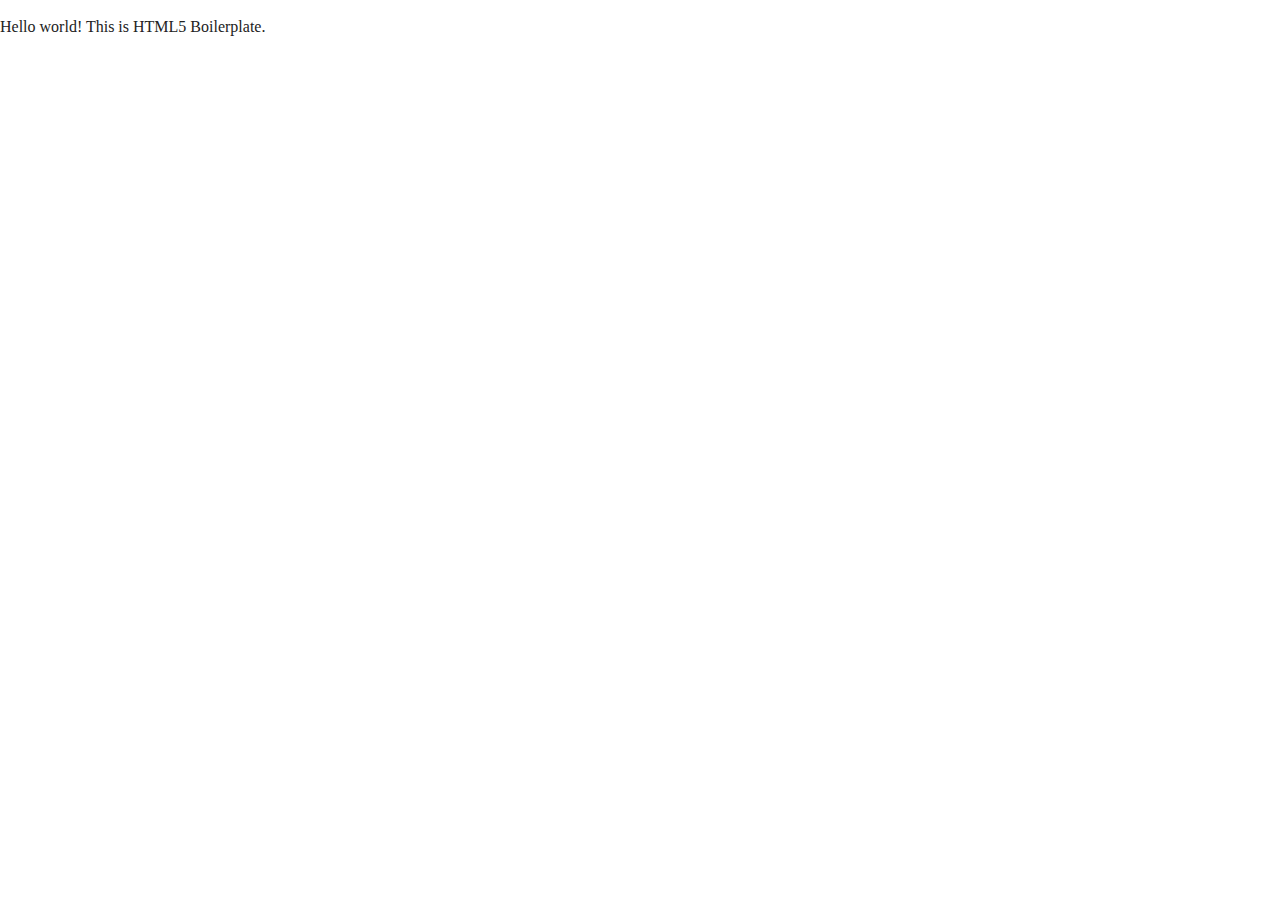
==== index.html @ 75a239db "initial commit" ====
<!doctype html>
<html class="no-js" lang="">

<head>
  <meta charset="utf-8">
  <title></title>
  <meta name="description" content="">
  <meta name="viewport" content="width=device-width, initial-scale=1">

  <meta property="og:title" content="">
  <meta property="og:type" content="">
  <meta property="og:url" content="">
  <meta property="og:image" content="">

  <link rel="manifest" href="site.webmanifest">
  <link rel="apple-touch-icon" href="icon.png">
  <!-- Place favicon.ico in the root directory -->

  <link rel="stylesheet" href="css/normalize.css">
  <link rel="stylesheet" href="css/main.css">

  <meta name="theme-color" content="#fafafa">
</head>

<body>

  <!-- Add your site or application content here -->
  <p>Hello world! This is HTML5 Boilerplate.</p>
  <script src="js/vendor/modernizr-3.11.2.min.js"></script>
  <script src="js/plugins.js"></script>
  <script src="js/main.js"></script>

  <!-- Google Analytics: change UA-XXXXX-Y to be your site's ID. -->
  <script>
    window.ga = function () { ga.q.push(arguments) }; ga.q = []; ga.l = +new Date;
    ga('create', 'UA-XXXXX-Y', 'auto'); ga('set', 'anonymizeIp', true); ga('set', 'transport', 'beacon'); ga('send', 'pageview')
  </script>
  <script src="https://www.google-analytics.com/analytics.js" async></script>
</body>

</html>
---- css/main.css ----
/*! HTML5 Boilerplate v8.0.0 | MIT License | https://html5boilerplate.com/ */

/* main.css 2.1.0 | MIT License | https://github.com/h5bp/main.css#readme */
/*
 * What follows is the result of much research on cross-browser styling.
 * Credit left inline and big thanks to Nicolas Gallagher, Jonathan Neal,
 * Kroc Camen, and the H5BP dev community and team.
 */

/* ==========================================================================
   Base styles: opinionated defaults
   ========================================================================== */

html {
  color: #222;
  font-size: 1em;
  line-height: 1.4;
}

/*
 * Remove text-shadow in selection highlight:
 * https://twitter.com/miketaylr/status/12228805301
 *
 * Vendor-prefixed and regular ::selection selectors cannot be combined:
 * https://stackoverflow.com/a/16982510/7133471
 *
 * Customize the background color to match your design.
 */

::-moz-selection {
  background: #b3d4fc;
  text-shadow: none;
}

::selection {
  background: #b3d4fc;
  text-shadow: none;
}

/*
 * A better looking default horizontal rule
 */

hr {
  display: block;
  height: 1px;
  border: 0;
  border-top: 1px solid #ccc;
  margin: 1em 0;
  padding: 0;
}

/*
 * Remove the gap between audio, canvas, iframes,
 * images, videos and the bottom of their containers:
 * https://github.com/h5bp/html5-boilerplate/issues/440
 */

audio,
canvas,
iframe,
img,
svg,
video {
  vertical-align: middle;
}

/*
 * Remove default fieldset styles.
 */

fieldset {
  border: 0;
  margin: 0;
  padding: 0;
}

/*
 * Allow only vertical resizing of textareas.
 */

textarea {
  resize: vertical;
}

/* ==========================================================================
   Author's custom styles
   ========================================================================== */

/* ==========================================================================
   Helper classes
   ========================================================================== */

/*
 * Hide visually and from screen readers
 */

.hidden,
[hidden] {
  display: none !important;
}

/*
 * Hide only visually, but have it available for screen readers:
 * https://snook.ca/archives/html_and_css/hiding-content-for-accessibility
 *
 * 1. For long content, line feeds are not interpreted as spaces and small width
 *    causes content to wrap 1 word per line:
 *    https://medium.com/@jessebeach/beware-smushed-off-screen-accessible-text-5952a4c2cbfe
 */

.sr-only {
  border: 0;
  clip: rect(0, 0, 0, 0);
  height: 1px;
  margin: -1px;
  overflow: hidden;
  padding: 0;
  position: absolute;
  white-space: nowrap;
  width: 1px;
  /* 1 */
}

/*
 * Extends the .sr-only class to allow the element
 * to be focusable when navigated to via the keyboard:
 * https://www.drupal.org/node/897638
 */

.sr-only.focusable:active,
.sr-only.focusable:focus {
  clip: auto;
  height: auto;
  margin: 0;
  overflow: visible;
  position: static;
  white-space: inherit;
  width: auto;
}

/*
 * Hide visually and from screen readers, but maintain layout
 */

.invisible {
  visibility: hidden;
}

/*
 * Clearfix: contain floats
 *
 * For modern browsers
 * 1. The space content is one way to avoid an Opera bug when the
 *    `contenteditable` attribute is included anywhere else in the document.
 *    Otherwise it causes space to appear at the top and bottom of elements
 *    that receive the `clearfix` class.
 * 2. The use of `table` rather than `block` is only necessary if using
 *    `:before` to contain the top-margins of child elements.
 */

.clearfix::before,
.clearfix::after {
  content: " ";
  display: table;
}

.clearfix::after {
  clear: both;
}

/* ==========================================================================
   EXAMPLE Media Queries for Responsive Design.
   These examples override the primary ('mobile first') styles.
   Modify as content requires.
   ========================================================================== */

@media only screen and (min-width: 35em) {
  /* Style adjustments for viewports that meet the condition */
}

@media print,
  (-webkit-min-device-pixel-ratio: 1.25),
  (min-resolution: 1.25dppx),
  (min-resolution: 120dpi) {
  /* Style adjustments for high resolution devices */
}

/* ==========================================================================
   Print styles.
   Inlined to avoid the additional HTTP request:
   https://www.phpied.com/delay-loading-your-print-css/
   ========================================================================== */

@media print {
  *,
  *::before,
  *::after {
    background: #fff !important;
    color: #000 !important;
    /* Black prints faster */
    box-shadow: none !important;
    text-shadow: none !important;
  }

  a,
  a:visited {
    text-decoration: underline;
  }

  a[href]::after {
    content: " (" attr(href) ")";
  }

  abbr[title]::after {
    content: " (" attr(title) ")";
  }

  /*
   * Don't show links that are fragment identifiers,
   * or use the `javascript:` pseudo protocol
   */
  a[href^="#"]::after,
  a[href^="javascript:"]::after {
    content: "";
  }

  pre {
    white-space: pre-wrap !important;
  }

  pre,
  blockquote {
    border: 1px solid #999;
    page-break-inside: avoid;
  }

  /*
   * Printing Tables:
   * https://web.archive.org/web/20180815150934/http://css-discuss.incutio.com/wiki/Printing_Tables
   */
  thead {
    display: table-header-group;
  }

  tr,
  img {
    page-break-inside: avoid;
  }

  p,
  h2,
  h3 {
    orphans: 3;
    widows: 3;
  }

  h2,
  h3 {
    page-break-after: avoid;
  }
}
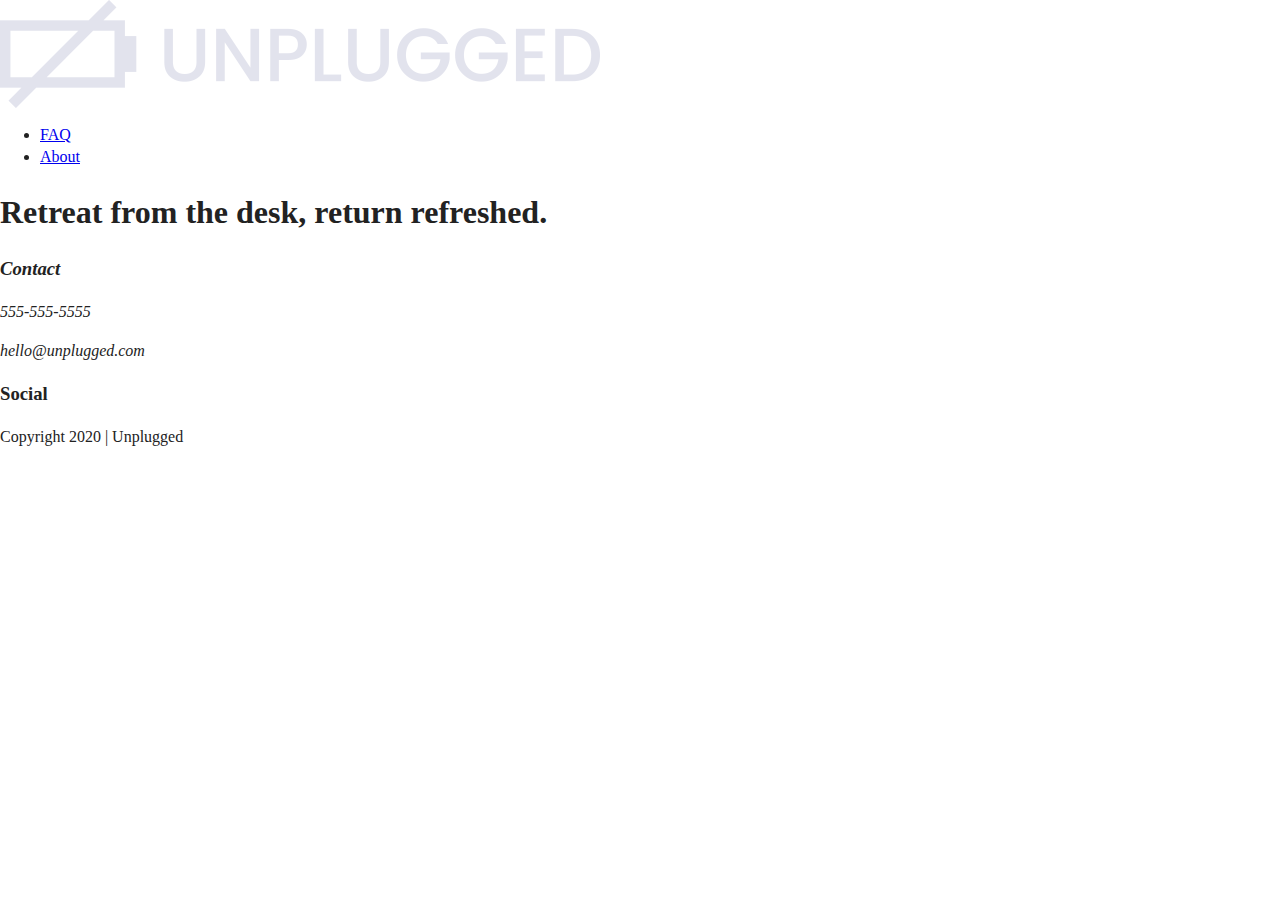
==== commit a3fb1626: "Built HTML shell, coded half the homepage" ====
--- a/index.html
+++ b/index.html
@@ -3,7 +3,7 @@
 
 <head>
   <meta charset="utf-8">
-  <title></title>
+  <title>Unplugged Retreats</title>
   <meta name="description" content="">
   <meta name="viewport" content="width=device-width, initial-scale=1">
 
@@ -23,9 +23,47 @@
 </head>
 
 <body>
+  <header>
+    <div class="content-wrapper">
+      <a href="#"><img src="img/unpluggedlogo.png" alt="unplugged logo"></a>
+      <div class="header_divider">
+      <nav>
+        <ul>
+          <li><a href="faq/index.html" target="_blank">FAQ</a></li>
+          <li><a href="about/index.html" target="_blank">About</a></li>
+        </ul>
+      </nav>
+      <h1>Retreat from the desk, return refreshed.</h1>
+    </div>
+  </header>
+  <main>
+    <section></section>
+    <aside></aside>
+  </main>
+  <footer>
+    <div class="content-wrapper">
+      <div class="footer-content">
+        <address class="contact">
+          <h3>Contact</h3>
+          <p>555-555-5555</p>
+          <p>hello@unplugged.com</p>
+        </address>
+        <div class="social">
+          <h3>Social</h3>
+          <div class="social-icons">
+            <p><a href="https://www.facebook.com.yoursite" target="_blank"></a></p>
+            <p><a href="https://www.twitter.com/you" target="_blank"></a></p>
+            <p><a href="https://www.instagram.com/you" target="_blank"></a></p>
+          </div>
+        </div>
+      </div>
+    </div>
+    <div class="copyright">
+      <p>Copyright 2020 | Unplugged</p>
+    </div>
+  </footer>
 
   <!-- Add your site or application content here -->
-  <p>Hello world! This is HTML5 Boilerplate.</p>
   <script src="js/vendor/modernizr-3.11.2.min.js"></script>
   <script src="js/plugins.js"></script>
   <script src="js/main.js"></script>
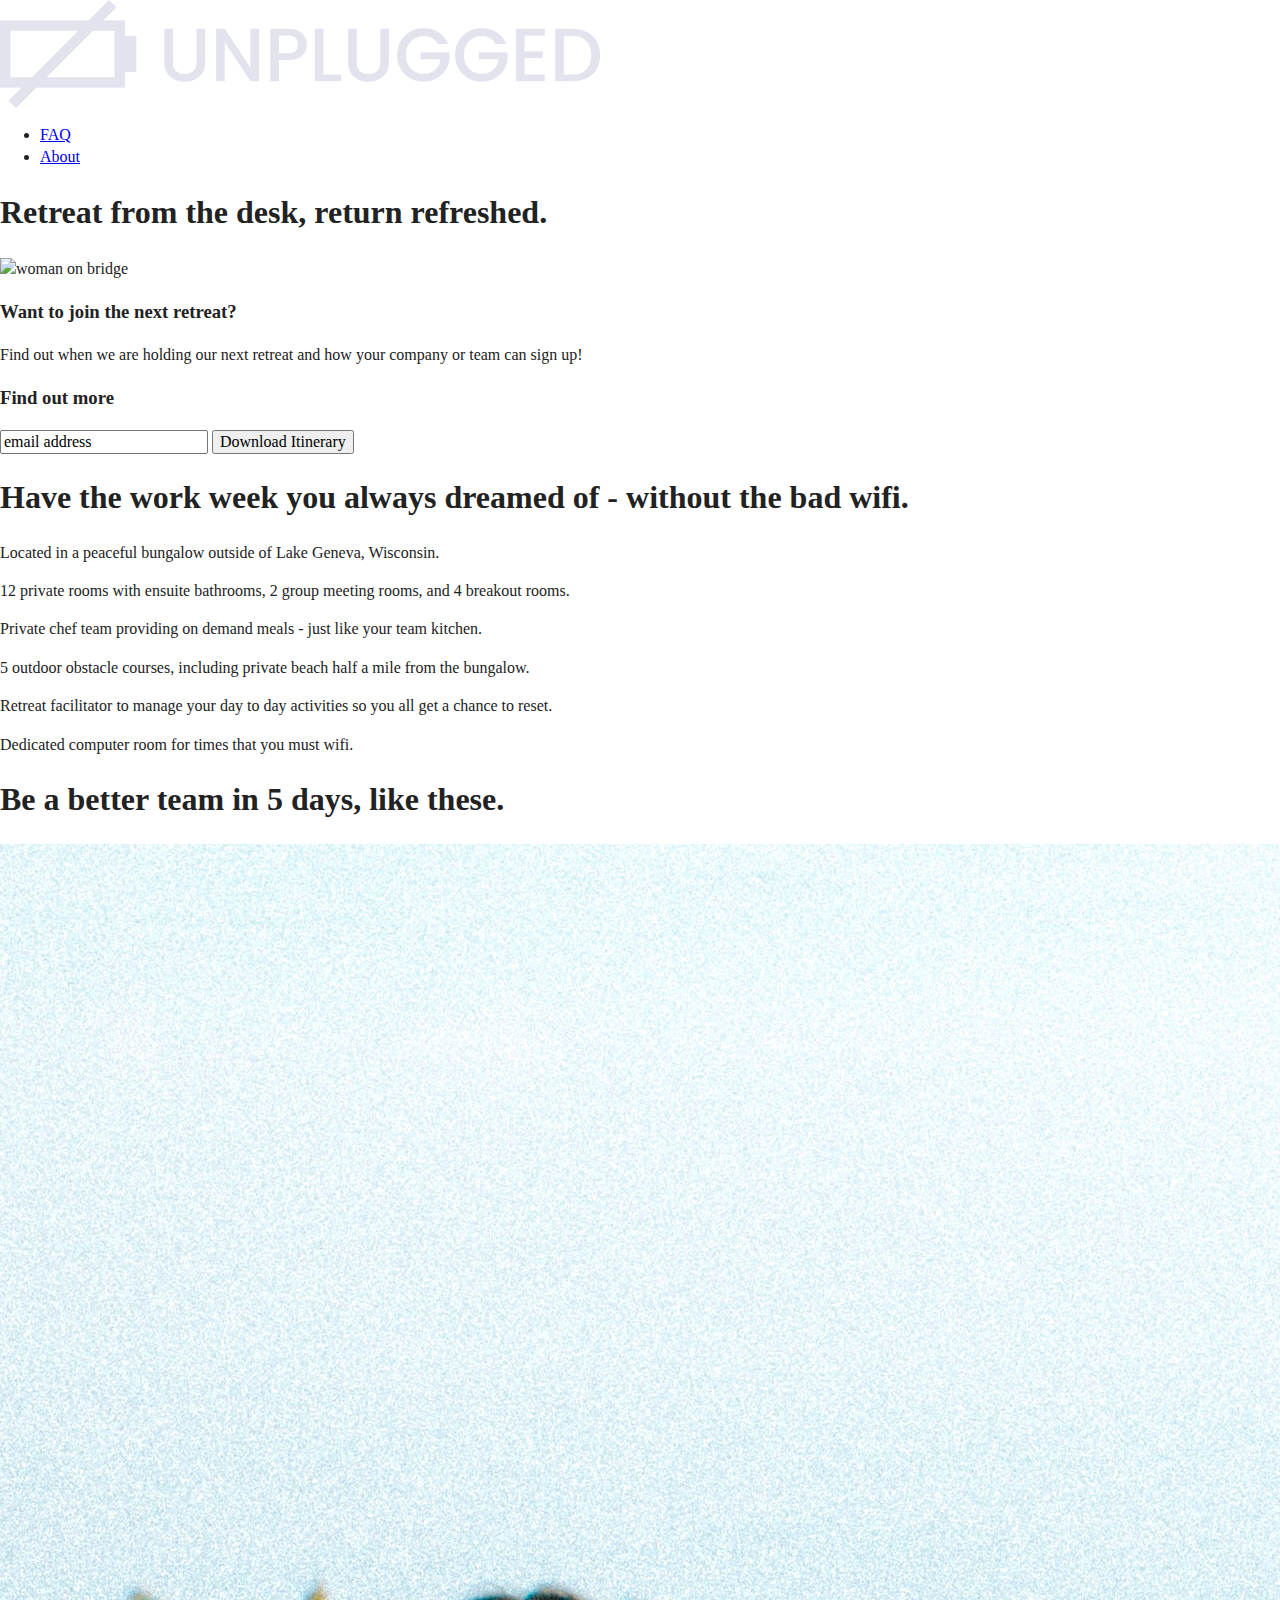
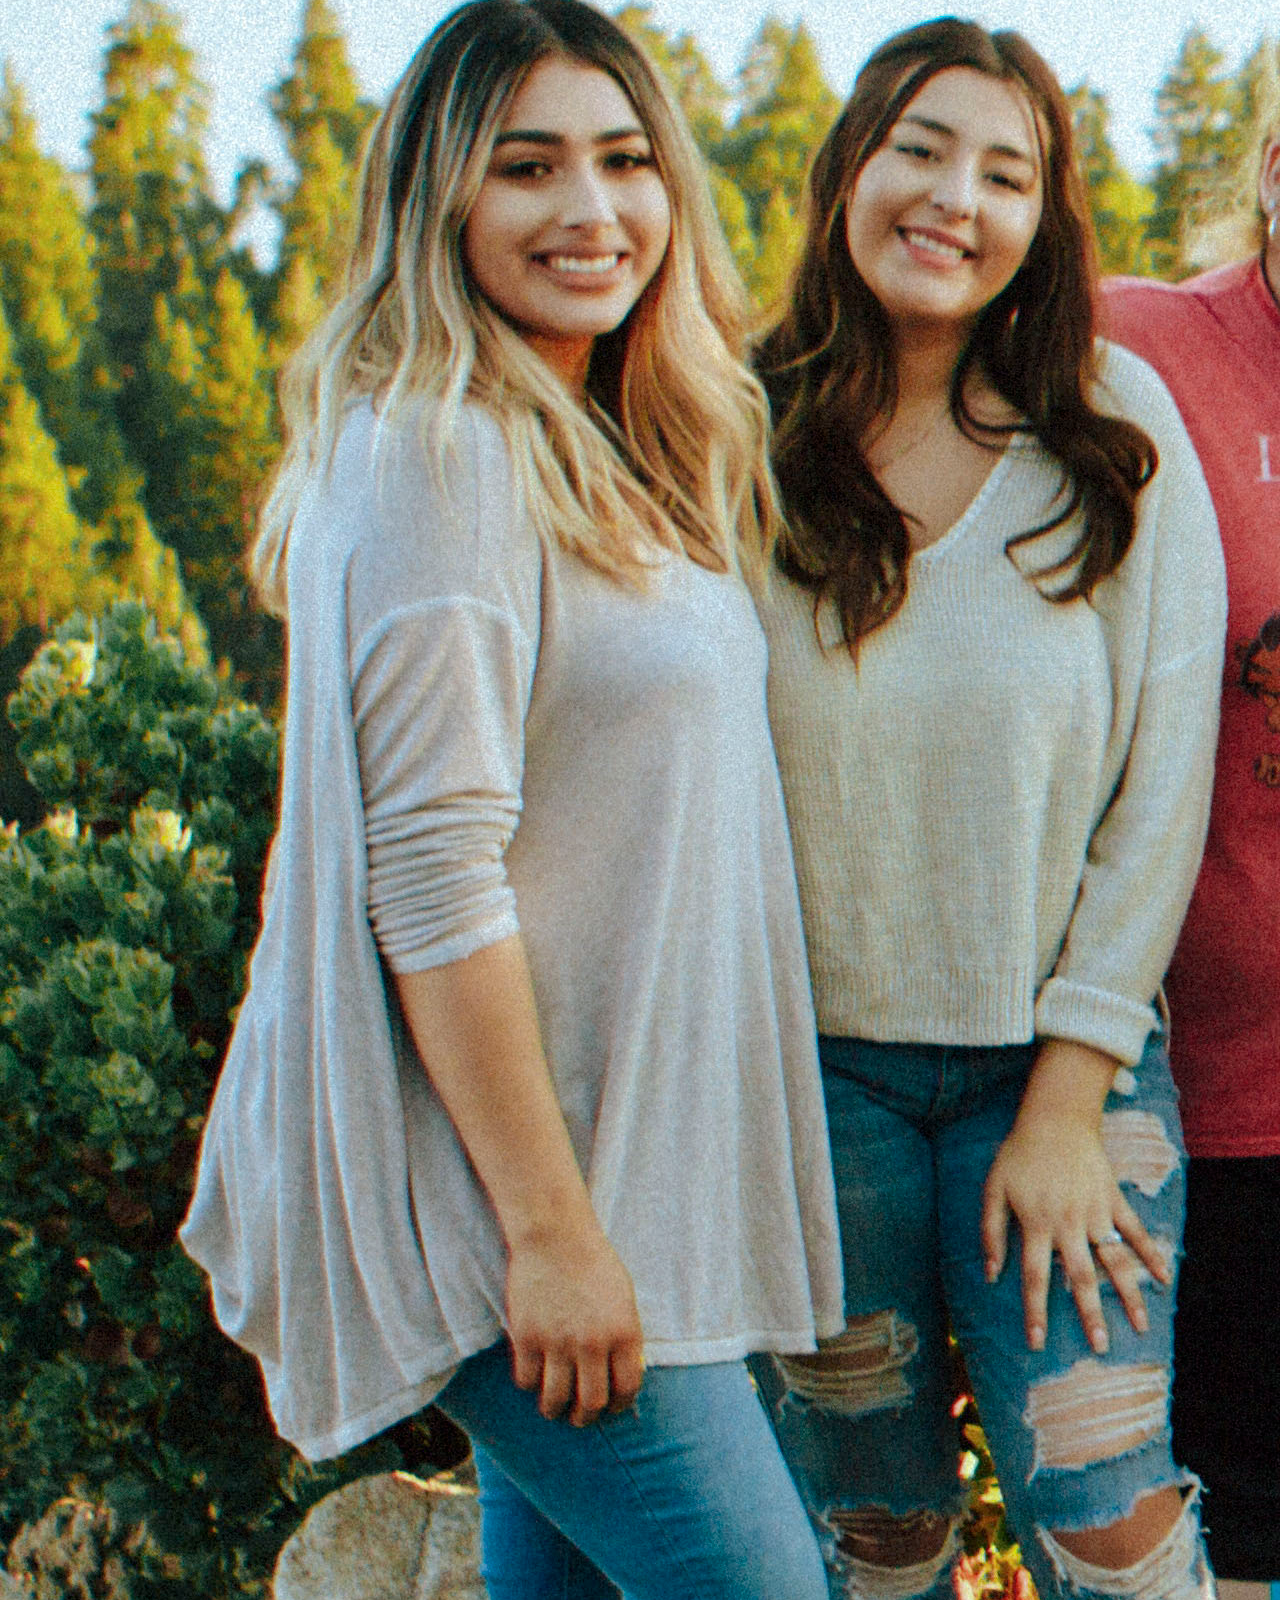
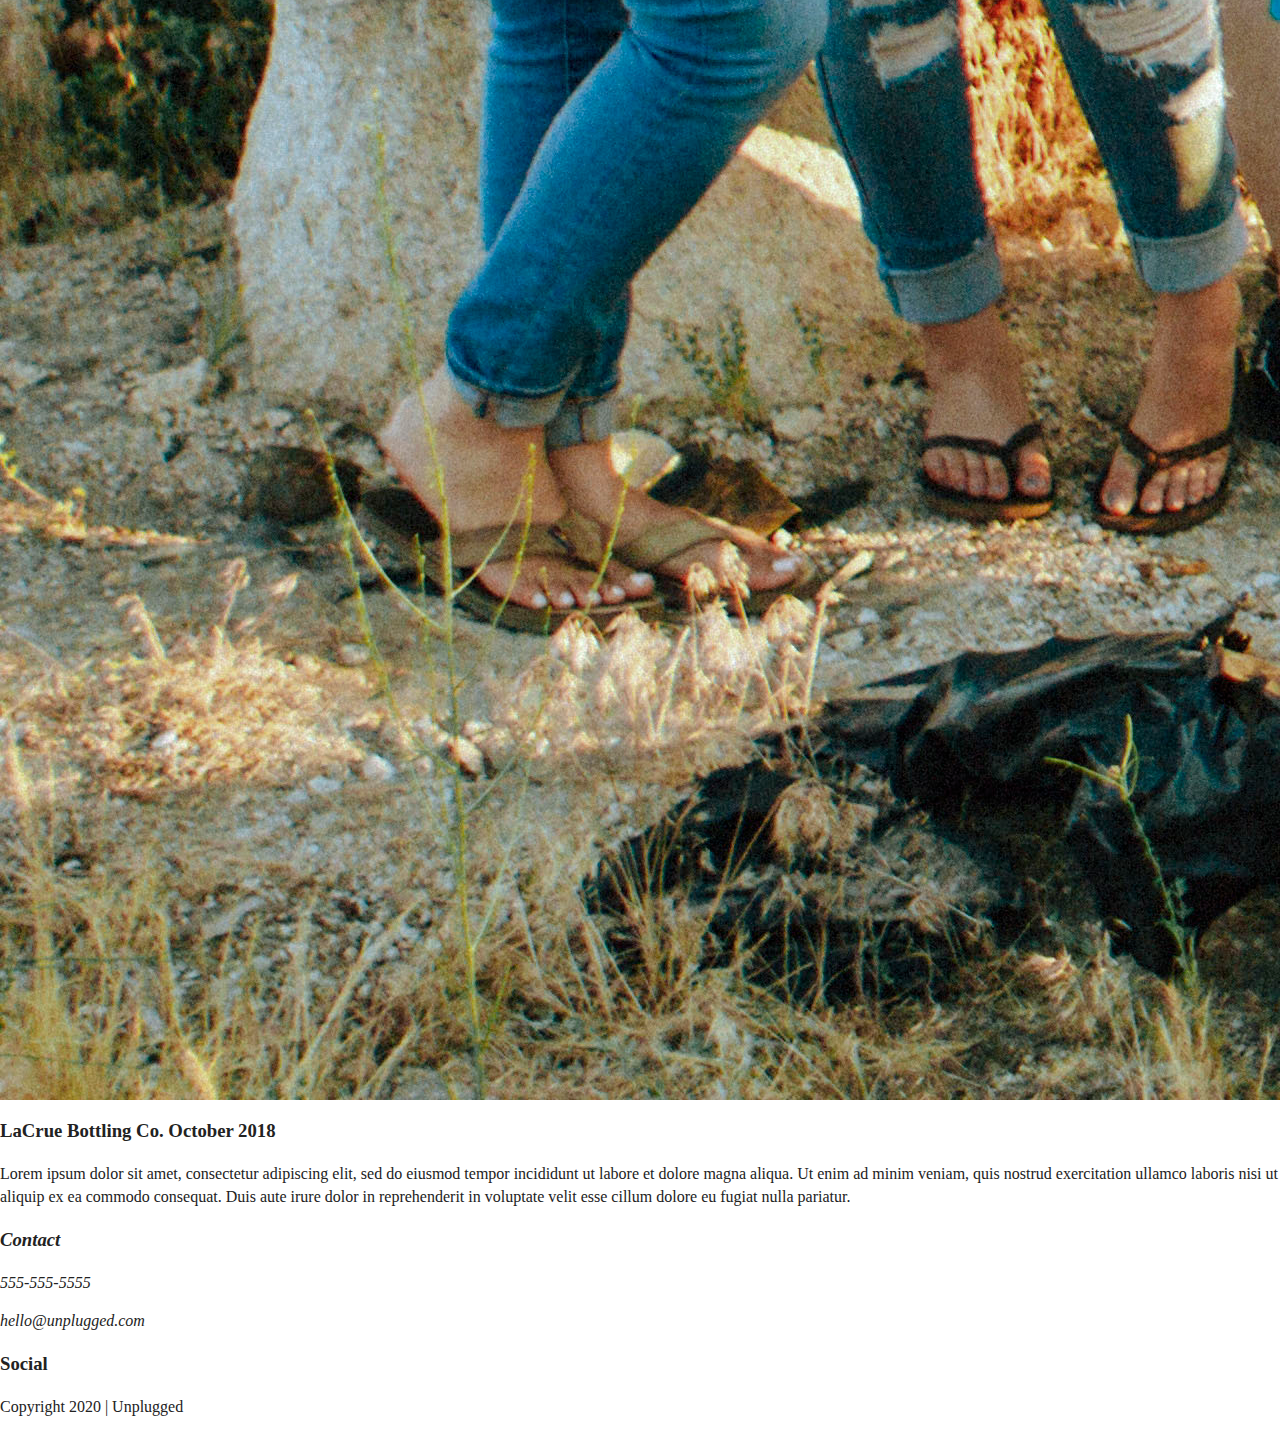
==== commit 212bad1f: "Finished coding the homepage, added class names" ====
--- a/index.html
+++ b/index.html
@@ -26,19 +26,72 @@
   <header>
     <div class="content-wrapper">
       <a href="#"><img src="img/unpluggedlogo.png" alt="unplugged logo"></a>
-      <div class="header_divider">
+      <div class="header-divider">
       <nav>
         <ul>
           <li><a href="faq/index.html" target="_blank">FAQ</a></li>
           <li><a href="about/index.html" target="_blank">About</a></li>
         </ul>
       </nav>
-      <h1>Retreat from the desk, return refreshed.</h1>
     </div>
   </header>
   <main>
-    <section></section>
-    <aside></aside>
+    <section class="hero-area">
+      <h1>Retreat from the desk, return refreshed.</h1>
+      <img src="img/jake-melara-30679-unsplash.jpg" alt="woman on bridge">
+    </section>
+    <aside>
+      <div class="form-description">
+        <h3>Want to join the next retreat?</h3>
+        <p>Find out when we are holding our next retreat and how your company or team can sign up!</p>
+      </div>
+      <div class="form">
+        <h3>Find out more</h3>
+        <input type="text" name="name" value="email address">
+        <input type="button" value="Download Itinerary">
+      </div>
+    </aside>
+    <section class="features">
+      <div class="content-wrapper">
+        <h1>Have the work week you always dreamed of - without the bad wifi.</h1>
+        <article class="features-items">
+          <p class=fontawesome-icon></p>
+          <p class="features-item-description">Located in a peaceful bungalow outside of Lake Geneva, Wisconsin.</p>
+        </article>
+        <article class="features-items">
+          <p class=fontawesome-icon></p>
+          <p class="features-item-description">12 private rooms with ensuite bathrooms, 2 group meeting rooms, and 4 breakout rooms.</p>
+        </article>
+        <article class="features-items">
+          <p class=fontawesome-icon></p>
+          <p class="features-item-description">Private chef team providing on demand meals - just like your team kitchen.</p>
+        </article>
+        <article class="features-items">
+          <p class=fontawesome-icon></p>
+          <p class="features-item-description">5 outdoor obstacle courses, including private beach half a mile from the bungalow.</p>
+        </article>
+        <article class="features-items">
+          <p class=fontawesome-icon></p>
+          <p class="features-item-description">Retreat facilitator to manage your day to day activities so you all get a chance to reset.</p>
+        </article>
+        <article class="features-items">
+          <p class=fontawesome-icon></p>
+          <p class="features-item-description">Dedicated computer room for times that you must wifi.</p>
+        </article>
+      </div>
+    </section>
+    <section class="reviews">
+      <div class="content-wrapper">
+        <article>
+          <h1>Be a better team in 5 days, like these.</h1>
+          <img src="img/omar-lopez-296944-unsplash.jpg" alt="team picture">
+          <div>
+            <h3>LaCrue Bottling Co. October 2018</h3>
+            <p>Lorem ipsum dolor sit amet, consectetur adipiscing elit, sed do eiusmod tempor incididunt ut labore et dolore magna aliqua. Ut enim ad minim veniam, quis nostrud exercitation ullamco laboris nisi ut aliquip ex ea commodo consequat. Duis aute irure dolor in reprehenderit in voluptate velit esse cillum dolore eu fugiat nulla pariatur.</p>
+          </div>
+        </article>
+      </div>
+    </section>
   </main>
   <footer>
     <div class="content-wrapper">
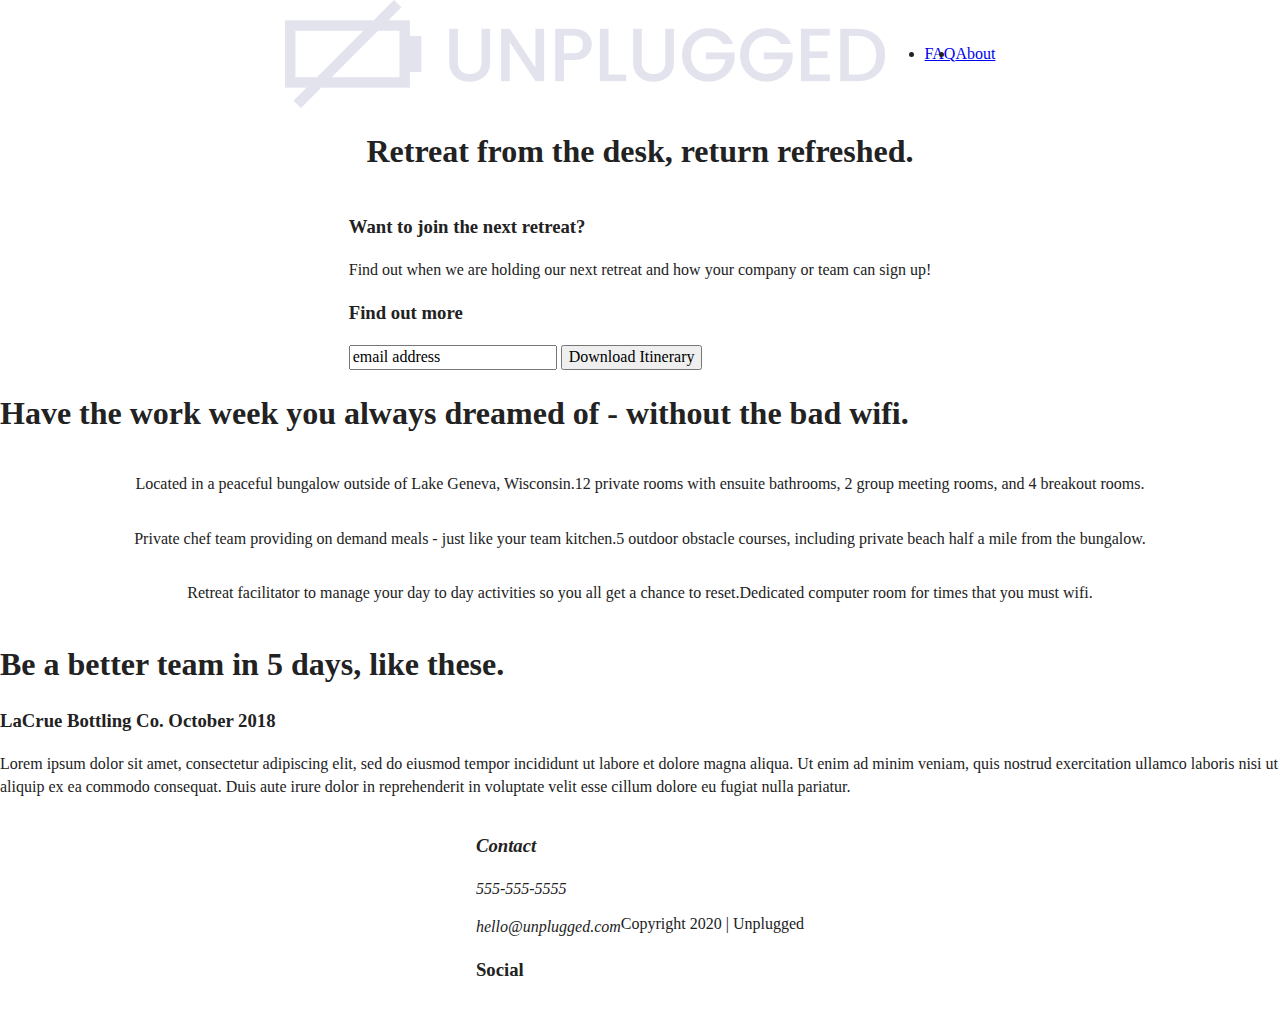
==== commit fa140bfb: "CSS framework styling" ====
--- a/index.html
+++ b/index.html
@@ -37,54 +37,60 @@
   </header>
   <main>
     <section class="hero-area">
-      <h1>Retreat from the desk, return refreshed.</h1>
-      <img src="img/jake-melara-30679-unsplash.jpg" alt="woman on bridge">
+      <div class="content-wrapper">
+        <h1>Retreat from the desk, return refreshed.</h1>
+        <!--img src="img/jake-melara-30679-unsplash.jpg" alt="woman on bridge"-->
+      </div>
     </section>
     <aside>
-      <div class="form-description">
-        <h3>Want to join the next retreat?</h3>
-        <p>Find out when we are holding our next retreat and how your company or team can sign up!</p>
-      </div>
-      <div class="form">
-        <h3>Find out more</h3>
-        <input type="text" name="name" value="email address">
-        <input type="button" value="Download Itinerary">
+      <div class="content-wrapper">
+        <div class="form-description">
+          <h3>Want to join the next retreat?</h3>
+          <p>Find out when we are holding our next retreat and how your company or team can sign up!</p>
+        </div>
+        <div class="form">
+          <h3>Find out more</h3>
+          <input type="text" name="name" value="email address">
+          <input type="button" value="Download Itinerary">
+        </div>
       </div>
     </aside>
     <section class="features">
       <div class="content-wrapper">
         <h1>Have the work week you always dreamed of - without the bad wifi.</h1>
-        <article class="features-items">
-          <p class=fontawesome-icon></p>
-          <p class="features-item-description">Located in a peaceful bungalow outside of Lake Geneva, Wisconsin.</p>
-        </article>
-        <article class="features-items">
-          <p class=fontawesome-icon></p>
-          <p class="features-item-description">12 private rooms with ensuite bathrooms, 2 group meeting rooms, and 4 breakout rooms.</p>
-        </article>
-        <article class="features-items">
-          <p class=fontawesome-icon></p>
-          <p class="features-item-description">Private chef team providing on demand meals - just like your team kitchen.</p>
-        </article>
-        <article class="features-items">
-          <p class=fontawesome-icon></p>
-          <p class="features-item-description">5 outdoor obstacle courses, including private beach half a mile from the bungalow.</p>
-        </article>
-        <article class="features-items">
-          <p class=fontawesome-icon></p>
-          <p class="features-item-description">Retreat facilitator to manage your day to day activities so you all get a chance to reset.</p>
-        </article>
-        <article class="features-items">
-          <p class=fontawesome-icon></p>
-          <p class="features-item-description">Dedicated computer room for times that you must wifi.</p>
-        </article>
+        <div class="features-items">
+          <article>
+            <p class=fontawesome-icon></p>
+            <p class="features-item-description">Located in a peaceful bungalow outside of Lake Geneva, Wisconsin.</p>
+          </article>
+          <article>
+            <p class=fontawesome-icon></p>
+            <p class="features-item-description">12 private rooms with ensuite bathrooms, 2 group meeting rooms, and 4 breakout rooms.</p>
+          </article>
+          <article>
+            <p class=fontawesome-icon></p>
+            <p class="features-item-description">Private chef team providing on demand meals - just like your team kitchen.</p>
+          </article>
+          <article>
+            <p class=fontawesome-icon></p>
+            <p class="features-item-description">5 outdoor obstacle courses, including private beach half a mile from the bungalow.</p>
+          </article>
+          <article>
+            <p class=fontawesome-icon></p>
+            <p class="features-item-description">Retreat facilitator to manage your day to day activities so you all get a chance to reset.</p>
+          </article>
+          <article>
+            <p class=fontawesome-icon></p>
+            <p class="features-item-description">Dedicated computer room for times that you must wifi.</p>
+          </article>
+        </div>
       </div>
     </section>
     <section class="reviews">
       <div class="content-wrapper">
+        <h1>Be a better team in 5 days, like these.</h1>
+        <!--img src="img/omar-lopez-296944-unsplash.jpg" alt="team picture"-->
         <article>
-          <h1>Be a better team in 5 days, like these.</h1>
-          <img src="img/omar-lopez-296944-unsplash.jpg" alt="team picture">
           <div>
             <h3>LaCrue Bottling Co. October 2018</h3>
             <p>Lorem ipsum dolor sit amet, consectetur adipiscing elit, sed do eiusmod tempor incididunt ut labore et dolore magna aliqua. Ut enim ad minim veniam, quis nostrud exercitation ullamco laboris nisi ut aliquip ex ea commodo consequat. Duis aute irure dolor in reprehenderit in voluptate velit esse cillum dolore eu fugiat nulla pariatur.</p>
--- a/css/main.css
+++ b/css/main.css
@@ -84,8 +84,116 @@
 }
 
 /* ==========================================================================
-   Author's custom styles
-   ========================================================================== */
+Author's custom styles
+========================================================================== */
+
+/* ------------------------ Base styles ------------------------- */
+
+header, footer {
+  display: flex;
+  justify-content: center;
+  align-items: center;
+  flex-flow: row wrap;
+}
+
+header .content-wrapper {
+  display: flex;
+  justify-content: center;
+  align-items: center;
+  flex-flow: row wrap;
+}
+
+header nav {
+  display: flex;
+  justify-content: space-around;
+  align-items: center;
+  flex-flow: row wrap;
+}
+
+header nav ul {
+  display: flex;
+  justify-content: space-around;
+}
+
+footer .social-icons {
+  display: flex;
+  justify-content: space-around;
+  align-items: center;
+}
+
+footer .social-icons p {
+  display: flex;
+  justify-content: center;
+  align-items: center;
+}
+
+/* ------------------------ Mobile styles ------------------------- */
+
+/* ----- Homepage ----- */
+
+.hero-area {
+  display: flex;
+  justify-content: center;
+  flex-flow: row wrap;
+}
+
+aside {
+  display: flex;
+  justify-content: center;
+  align-items: center;
+  flex-flow: row wrap;
+}
+
+.features {
+  display: flex;
+  justify-content: center;
+  flex-flow: row wrap;
+}
+
+.features .features-items {
+  display: flex;
+  justify-content: center;
+  align-items: center;
+  flex-flow: row wrap;
+}
+
+.reviews {
+  display: flex;
+  justify-content: center;
+  flex-flow: row wrap;
+}
+
+/* ----- FAQ Page ----- */
+
+.faq {
+  display: flex;
+  justify-content: center;
+  align-items: center;
+  flex-flow: row wrap;
+}
+
+.faq .faq-question {
+  display: flex;
+  justify-content: center;
+  align-items: center;
+  flex-flow: row wrap;
+}
+
+/* ----- About Page ----- */
+
+.mission {
+  display: flex;
+  justify-content: center;
+  align-items: center;
+  flex-flow: row wrap;
+}
+
+.contact-section {
+  display: flex;
+  justify-content: center;
+  align-items: center;
+  flex-flow: row wrap;
+}
 
 /* ==========================================================================
    Helper classes
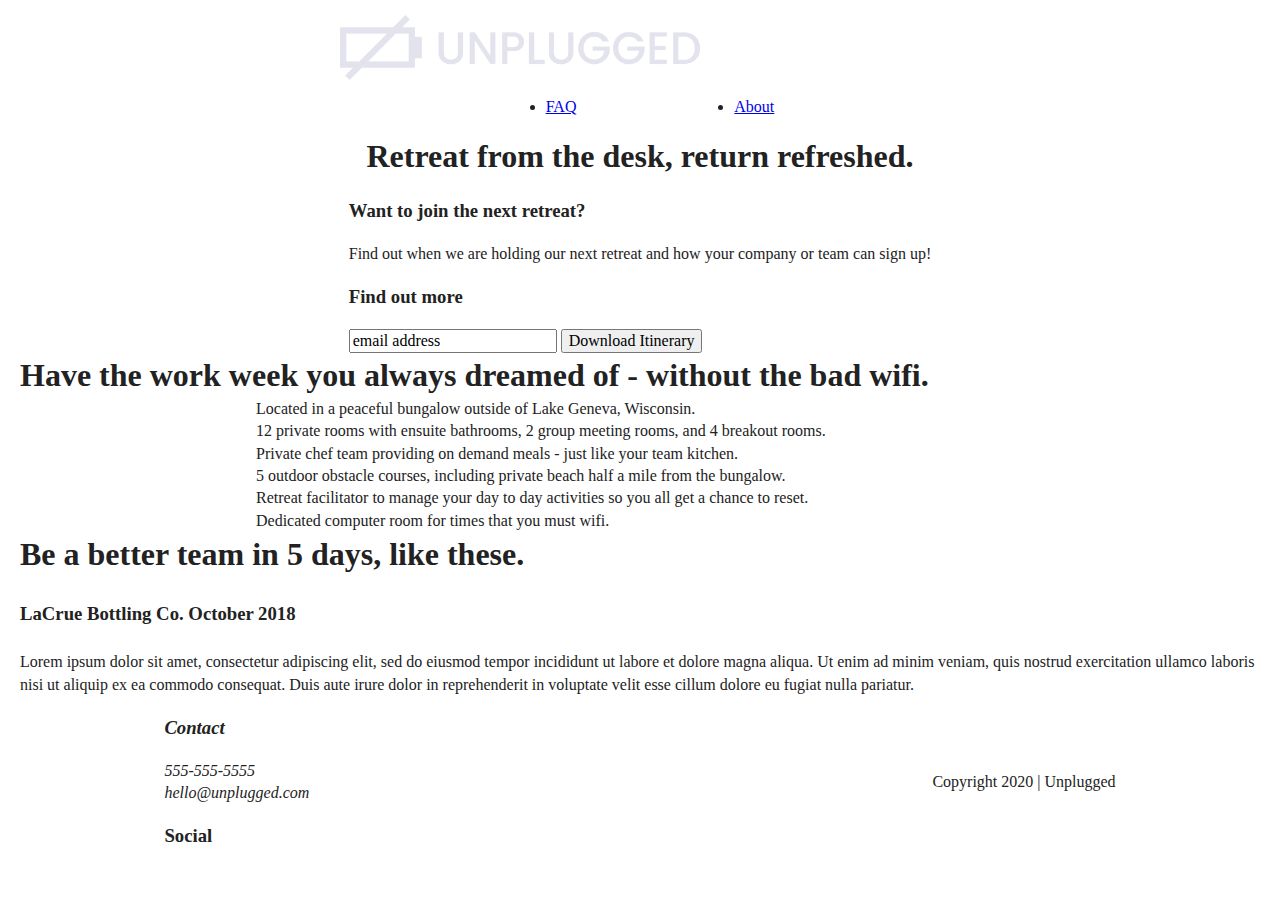
==== commit cf8aeef1: "Added margin/padding beginnings" ====
--- a/index.html
+++ b/index.html
@@ -26,7 +26,7 @@
   <header>
     <div class="content-wrapper">
       <a href="#"><img src="img/unpluggedlogo.png" alt="unplugged logo"></a>
-      <div class="header-divider">
+      <div class="header-divider"></div>
       <nav>
         <ul>
           <li><a href="faq/index.html" target="_blank">FAQ</a></li>
--- a/css/main.css
+++ b/css/main.css
@@ -96,11 +96,24 @@
   flex-flow: row wrap;
 }
 
+header {
+  margin-top: 15px;
+}
+
 header .content-wrapper {
   display: flex;
   justify-content: center;
   align-items: center;
   flex-flow: row wrap;
+  margin: 0;
+}
+
+header img {
+  width: 60%;
+}
+
+header .header-divider {
+  width: 100%;
 }
 
 header nav {
@@ -108,11 +121,21 @@
   justify-content: space-around;
   align-items: center;
   flex-flow: row wrap;
+  width: 60%;
 }
 
 header nav ul {
   display: flex;
   justify-content: space-around;
+  width: 100%;
+}
+
+footer p {
+  margin: 0;
+}
+
+footer .content-wrapper {
+  width: 60%;
 }
 
 footer .social-icons {
@@ -137,6 +160,10 @@
   flex-flow: row wrap;
 }
 
+.content-wrapper h1 {
+  margin: 0 20px;
+}
+
 aside {
   display: flex;
   justify-content: center;
@@ -150,6 +177,10 @@
   flex-flow: row wrap;
 }
 
+.features p {
+  margin: 0;
+}
+
 .features .features-items {
   display: flex;
   justify-content: center;
@@ -157,10 +188,23 @@
   flex-flow: row wrap;
 }
 
+.features-items article {
+  width: 60%;
+}
+
 .reviews {
   display: flex;
   justify-content: center;
   flex-flow: row wrap;
+}
+
+.reviews h3 {
+  width: 55%;
+  margin: 24px 20px;
+}
+
+.reviews p {
+  margin: 0 20px;
 }
 
 /* ----- FAQ Page ----- */
